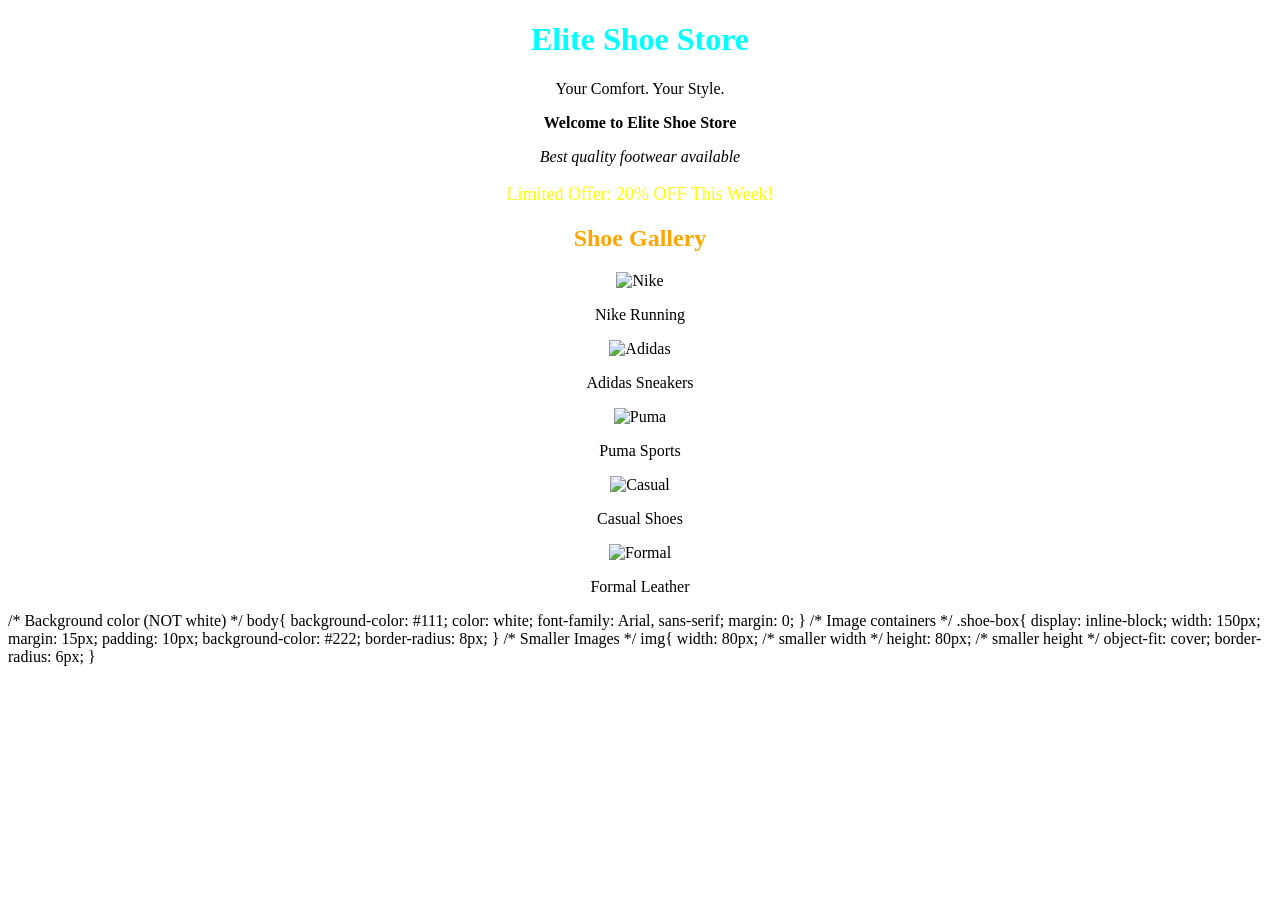
==== index.html @ 69755782 "Update index.html Signed-off-by: maxwell-collab <babumaxwell06@gmail.com>" ====
<!DOCTYPE html>
<html lang="en">
<head>
<meta charset="UTF-8">
<meta name="viewport" content="width=device-width, initial-scale=1.0">
<title>Elite Shoe Store</title>

<!-- External CSS -->
<link rel="stylesheet" href="style.css">

<!-- Internal CSS -->
<style>
h1{
    color: cyan;
}

h2{
    color: orange;
}

.container{
    text-align: center;   /* Centered content */
}
</style>

</head>

<body>

<div class="container">

<h1>Elite Shoe Store</h1>
<p>Your Comfort. Your Style.</p>

<p><b>Welcome to Elite Shoe Store</b></p>
<p><i>Best quality footwear available</i></p>

<!-- Inline CSS -->
<p style="color: yellow; font-size:18px;">
Limited Offer: 20% OFF This Week!
</p>

<h2>Shoe Gallery</h2>

<!-- 5 Image Containers -->
<div class="shoe-box">
<img src="https://images.unsplash.com/photo-1542291026-7eec264c27ff" alt="Nike">
<p>Nike Running</p>
</div>

<div class="shoe-box">
<img src="https://images.unsplash.com/photo-1600185365483-26d7a4cc7519" alt="Adidas">
<p>Adidas Sneakers</p>
</div>

<div class="shoe-box">
<img src="https://images.unsplash.com/photo-1525966222134-fcfa99b8ae77" alt="Puma">
<p>Puma Sports</p>
</div>

<div class="shoe-box">
<img src="https://images.unsplash.com/photo-1595950653106-6c9ebd614d3a" alt="Casual">
<p>Casual Shoes</p>
</div>

<div class="shoe-box">
<img src="https://images.unsplash.com/photo-1584735175315-9d5df23be620" alt="Formal">
<p>Formal Leather</p>
</div>

</div>

</body>
</html>
/* Background color (NOT white) */
body{
    background-color: #111;
    color: white;
    font-family: Arial, sans-serif;
    margin: 0;
}

/* Image containers */
.shoe-box{
    display: inline-block;
    width: 150px;
    margin: 15px;
    padding: 10px;
    background-color: #222;
    border-radius: 8px;
}

/* Smaller Images */
img{
    width: 80px;   /* smaller width */
    height: 80px;  /* smaller height */
    object-fit: cover;
    border-radius: 6px;
}
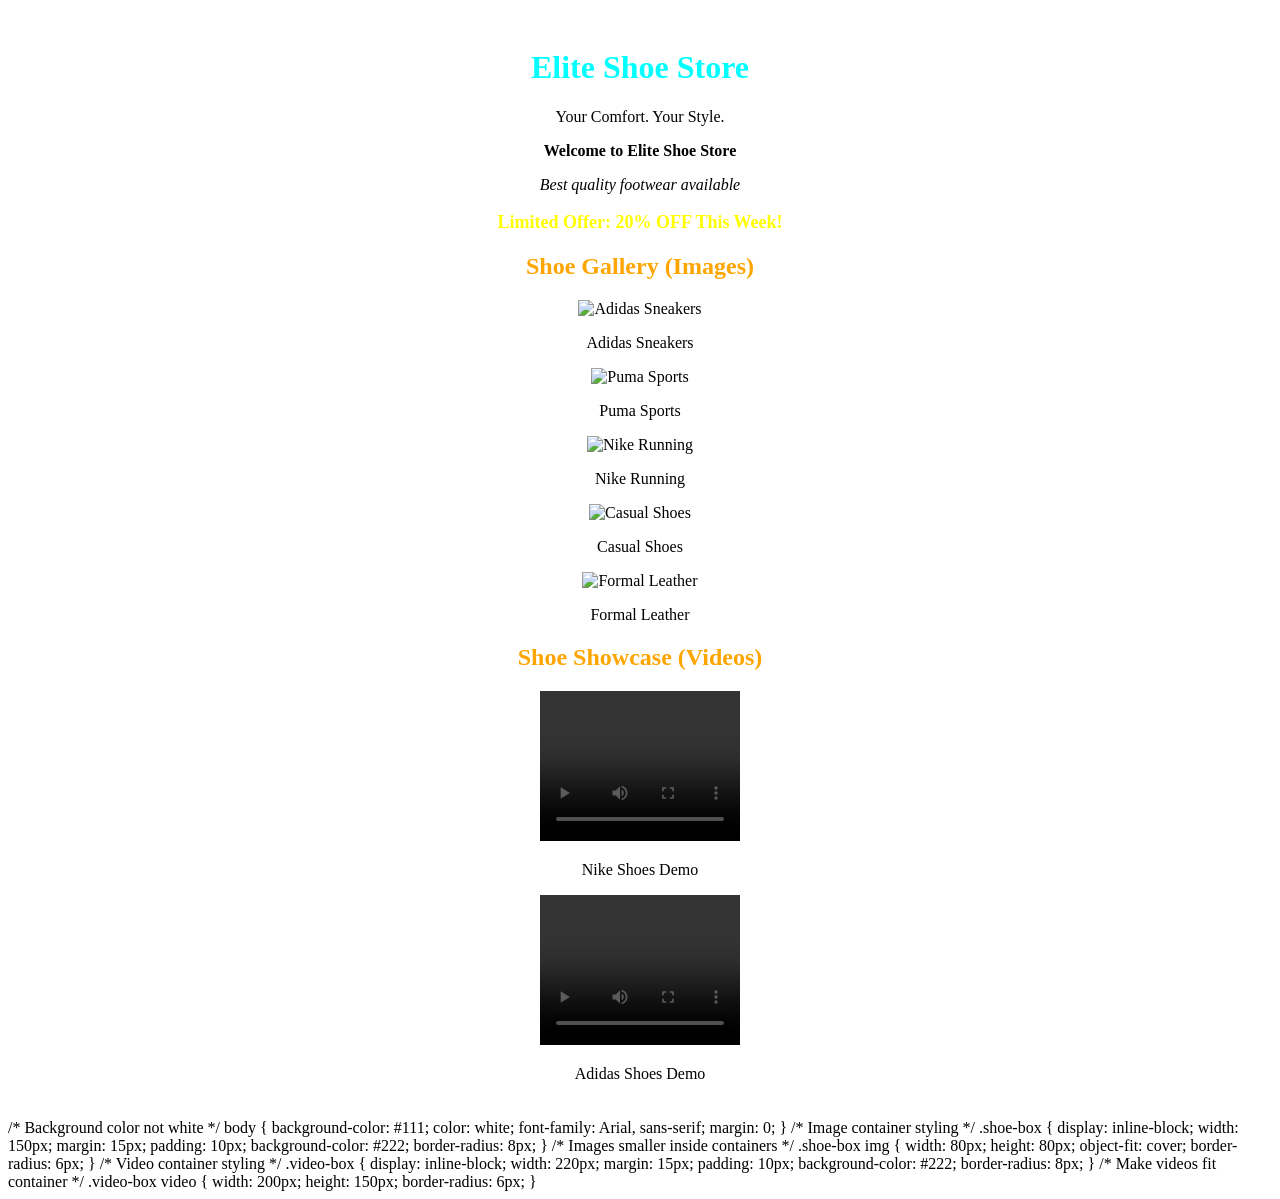
==== commit feb4ed11: "Revamp index.html with new layout and video sections Updated the layout and styling of the shoe stor" ====
--- a/index.html
+++ b/index.html
@@ -10,21 +10,22 @@
 
 <!-- Internal CSS -->
 <style>
-h1{
+/* Internal CSS */
+h1 {
     color: cyan;
 }
 
-h2{
+h2 {
     color: orange;
 }
 
-.container{
-    text-align: center;   /* Centered content */
+.container {
+    text-align: center; /* Centered content */
+    padding: 20px;
 }
 </style>
 
 </head>
-
 <body>
 
 <div class="container">
@@ -36,52 +37,71 @@
 <p><i>Best quality footwear available</i></p>
 
 <!-- Inline CSS -->
-<p style="color: yellow; font-size:18px;">
+<p style="color: yellow; font-size:18px; font-weight:bold;">
 Limited Offer: 20% OFF This Week!
 </p>
 
-<h2>Shoe Gallery</h2>
+<h2>Shoe Gallery (Images)</h2>
 
-<!-- 5 Image Containers -->
+<!-- 5 Images in Containers -->
 <div class="shoe-box">
-<img src="https://images.unsplash.com/photo-1542291026-7eec264c27ff" alt="Nike">
-<p>Nike Running</p>
+    <img src="https://images.unsplash.com/photo-1600185365483-26d7a4cc7519" alt="Adidas Sneakers">
+    <p>Adidas Sneakers</p>
 </div>
 
 <div class="shoe-box">
-<img src="https://images.unsplash.com/photo-1600185365483-26d7a4cc7519" alt="Adidas">
-<p>Adidas Sneakers</p>
+    <img src="https://images.unsplash.com/photo-1525966222134-fcfa99b8ae77" alt="Puma Sports">
+    <p>Puma Sports</p>
 </div>
 
 <div class="shoe-box">
-<img src="https://images.unsplash.com/photo-1525966222134-fcfa99b8ae77" alt="Puma">
-<p>Puma Sports</p>
+    <img src="https://images.unsplash.com/photo-1542291026-7eec264c27ff" alt="Nike Running">
+    <p>Nike Running</p>
 </div>
 
 <div class="shoe-box">
-<img src="https://images.unsplash.com/photo-1595950653106-6c9ebd614d3a" alt="Casual">
-<p>Casual Shoes</p>
+    <img src="https://images.unsplash.com/photo-1595950653106-6c9ebd614d3a" alt="Casual Shoes">
+    <p>Casual Shoes</p>
 </div>
 
 <div class="shoe-box">
-<img src="https://images.unsplash.com/photo-1584735175315-9d5df23be620" alt="Formal">
-<p>Formal Leather</p>
+    <img src="https://images.unsplash.com/photo-1584735175315-9d5df23be620" alt="Formal Leather">
+    <p>Formal Leather</p>
+</div>
+
+<h2>Shoe Showcase (Videos)</h2>
+
+<!-- 2 Videos in Containers -->
+<div class="video-box">
+    <video width="200" height="150" controls>
+        <source src="https://www.w3schools.com/html/mov_bbb.mp4" type="video/mp4">
+        Your browser does not support HTML5 video.
+    </video>
+    <p>Nike Shoes Demo</p>
+</div>
+
+<div class="video-box">
+    <video width="200" height="150" controls>
+        <source src="https://www.w3schools.com/html/movie.mp4" type="video/mp4">
+        Your browser does not support HTML5 video.
+    </video>
+    <p>Adidas Shoes Demo</p>
 </div>
 
 </div>
 
 </body>
 </html>
-/* Background color (NOT white) */
-body{
+/* Background color not white */
+body {
     background-color: #111;
     color: white;
     font-family: Arial, sans-serif;
     margin: 0;
 }
 
-/* Image containers */
-.shoe-box{
+/* Image container styling */
+.shoe-box {
     display: inline-block;
     width: 150px;
     margin: 15px;
@@ -90,10 +110,28 @@
     border-radius: 8px;
 }
 
-/* Smaller Images */
-img{
-    width: 80px;   /* smaller width */
-    height: 80px;  /* smaller height */
+/* Images smaller inside containers */
+.shoe-box img {
+    width: 80px;
+    height: 80px;
     object-fit: cover;
     border-radius: 6px;
 }
+
+/* Video container styling */
+.video-box {
+    display: inline-block;
+    width: 220px;
+    margin: 15px;
+    padding: 10px;
+    background-color: #222;
+    border-radius: 8px;
+}
+
+/* Make videos fit container */
+.video-box video {
+    width: 200px;
+    height: 150px;
+    border-radius: 6px;
+}
+
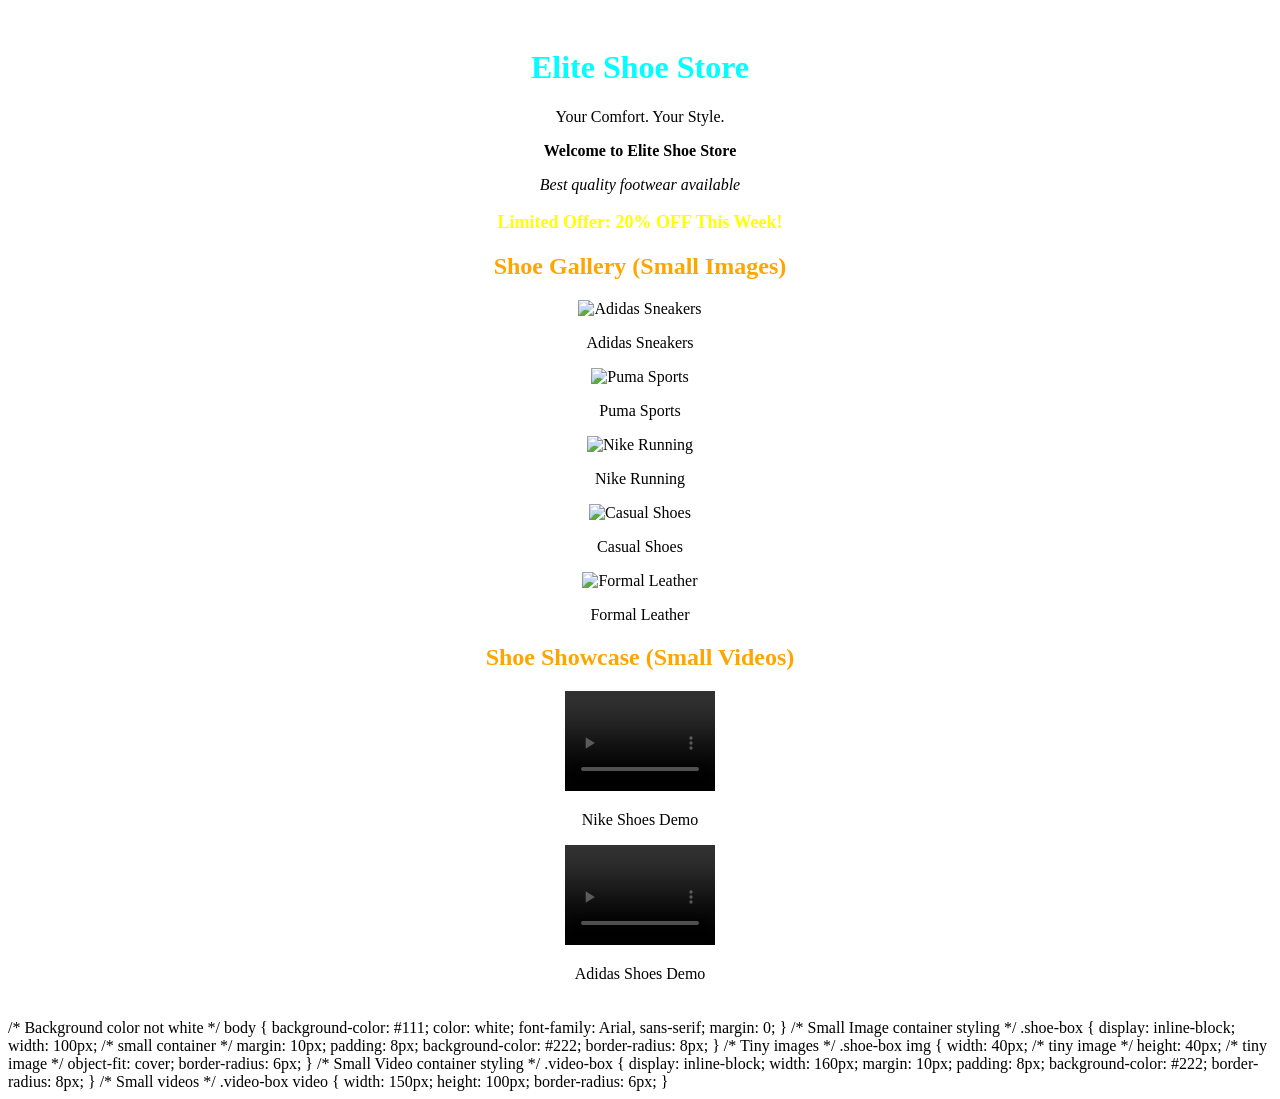
==== commit b2f1f023: "Refactor index.html for small images and videos Signed-off-by: maxwell-collab <babumaxwell06@gmail.c" ====
--- a/index.html
+++ b/index.html
@@ -10,7 +10,6 @@
 
 <!-- Internal CSS -->
 <style>
-/* Internal CSS */
 h1 {
     color: cyan;
 }
@@ -41,9 +40,9 @@
 Limited Offer: 20% OFF This Week!
 </p>
 
-<h2>Shoe Gallery (Images)</h2>
+<h2>Shoe Gallery (Small Images)</h2>
 
-<!-- 5 Images in Containers -->
+<!-- 5 Small Images in Containers -->
 <div class="shoe-box">
     <img src="https://images.unsplash.com/photo-1600185365483-26d7a4cc7519" alt="Adidas Sneakers">
     <p>Adidas Sneakers</p>
@@ -69,11 +68,11 @@
     <p>Formal Leather</p>
 </div>
 
-<h2>Shoe Showcase (Videos)</h2>
+<h2>Shoe Showcase (Small Videos)</h2>
 
-<!-- 2 Videos in Containers -->
+<!-- 2 Small Videos in Containers -->
 <div class="video-box">
-    <video width="200" height="150" controls>
+    <video width="150" height="100" controls>
         <source src="https://www.w3schools.com/html/mov_bbb.mp4" type="video/mp4">
         Your browser does not support HTML5 video.
     </video>
@@ -81,7 +80,7 @@
 </div>
 
 <div class="video-box">
-    <video width="200" height="150" controls>
+    <video width="150" height="100" controls>
         <source src="https://www.w3schools.com/html/movie.mp4" type="video/mp4">
         Your browser does not support HTML5 video.
     </video>
@@ -100,38 +99,37 @@
     margin: 0;
 }
 
-/* Image container styling */
+/* Small Image container styling */
 .shoe-box {
     display: inline-block;
-    width: 150px;
-    margin: 15px;
-    padding: 10px;
+    width: 100px;  /* small container */
+    margin: 10px;
+    padding: 8px;
     background-color: #222;
     border-radius: 8px;
 }
 
-/* Images smaller inside containers */
+/* Tiny images */
 .shoe-box img {
-    width: 80px;
-    height: 80px;
+    width: 40px;   /* tiny image */
+    height: 40px;  /* tiny image */
     object-fit: cover;
     border-radius: 6px;
 }
 
-/* Video container styling */
+/* Small Video container styling */
 .video-box {
     display: inline-block;
-    width: 220px;
-    margin: 15px;
-    padding: 10px;
+    width: 160px;  
+    margin: 10px;
+    padding: 8px;
     background-color: #222;
     border-radius: 8px;
 }
 
-/* Make videos fit container */
+/* Small videos */
 .video-box video {
-    width: 200px;
-    height: 150px;
+    width: 150px;
+    height: 100px;
     border-radius: 6px;
 }
-
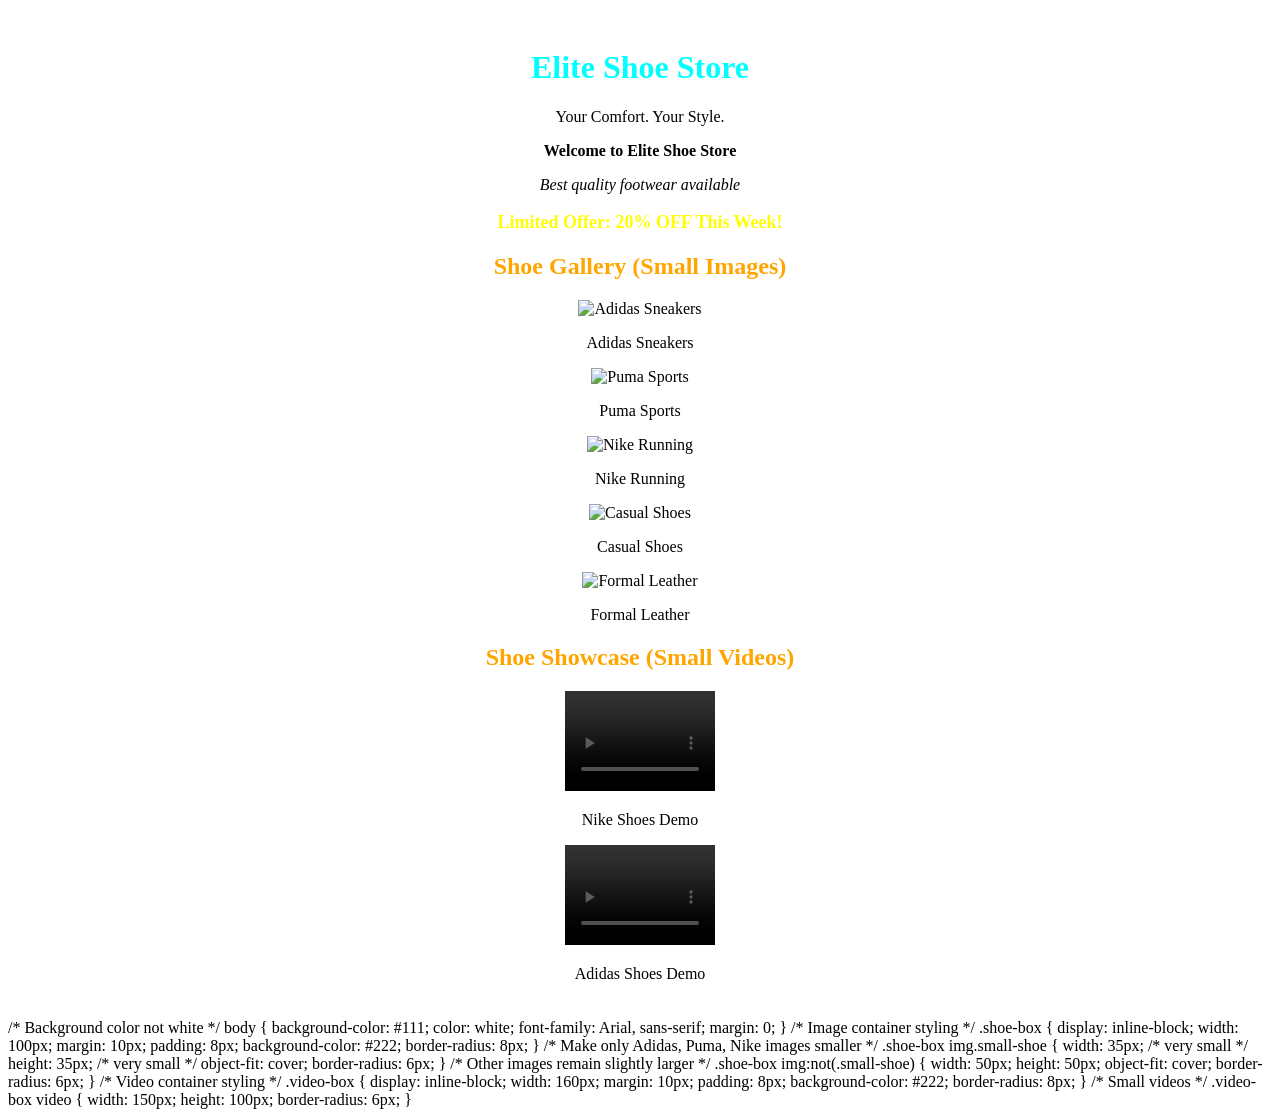
==== commit 43b112e5: "Refactor image sizes and CSS for shoe gallery Signed-off-by: maxwell-collab <babumaxwell06@gmail.com" ====
--- a/index.html
+++ b/index.html
@@ -42,19 +42,19 @@
 
 <h2>Shoe Gallery (Small Images)</h2>
 
-<!-- 5 Small Images in Containers -->
+<!-- 5 Images in Containers -->
 <div class="shoe-box">
-    <img src="https://images.unsplash.com/photo-1600185365483-26d7a4cc7519" alt="Adidas Sneakers">
+    <img class="small-shoe" src="https://images.unsplash.com/photo-1600185365483-26d7a4cc7519" alt="Adidas Sneakers">
     <p>Adidas Sneakers</p>
 </div>
 
 <div class="shoe-box">
-    <img src="https://images.unsplash.com/photo-1525966222134-fcfa99b8ae77" alt="Puma Sports">
+    <img class="small-shoe" src="https://images.unsplash.com/photo-1525966222134-fcfa99b8ae77" alt="Puma Sports">
     <p>Puma Sports</p>
 </div>
 
 <div class="shoe-box">
-    <img src="https://images.unsplash.com/photo-1542291026-7eec264c27ff" alt="Nike Running">
+    <img class="small-shoe" src="https://images.unsplash.com/photo-1542291026-7eec264c27ff" alt="Nike Running">
     <p>Nike Running</p>
 </div>
 
@@ -70,7 +70,6 @@
 
 <h2>Shoe Showcase (Small Videos)</h2>
 
-<!-- 2 Small Videos in Containers -->
 <div class="video-box">
     <video width="150" height="100" controls>
         <source src="https://www.w3schools.com/html/mov_bbb.mp4" type="video/mp4">
@@ -99,25 +98,33 @@
     margin: 0;
 }
 
-/* Small Image container styling */
+/* Image container styling */
 .shoe-box {
     display: inline-block;
-    width: 100px;  /* small container */
+    width: 100px;  
     margin: 10px;
     padding: 8px;
     background-color: #222;
     border-radius: 8px;
 }
 
-/* Tiny images */
-.shoe-box img {
-    width: 40px;   /* tiny image */
-    height: 40px;  /* tiny image */
+/* Make only Adidas, Puma, Nike images smaller */
+.shoe-box img.small-shoe {
+    width: 35px;   /* very small */
+    height: 35px;  /* very small */
     object-fit: cover;
     border-radius: 6px;
 }
 
-/* Small Video container styling */
+/* Other images remain slightly larger */
+.shoe-box img:not(.small-shoe) {
+    width: 50px;
+    height: 50px;
+    object-fit: cover;
+    border-radius: 6px;
+}
+
+/* Video container styling */
 .video-box {
     display: inline-block;
     width: 160px;  
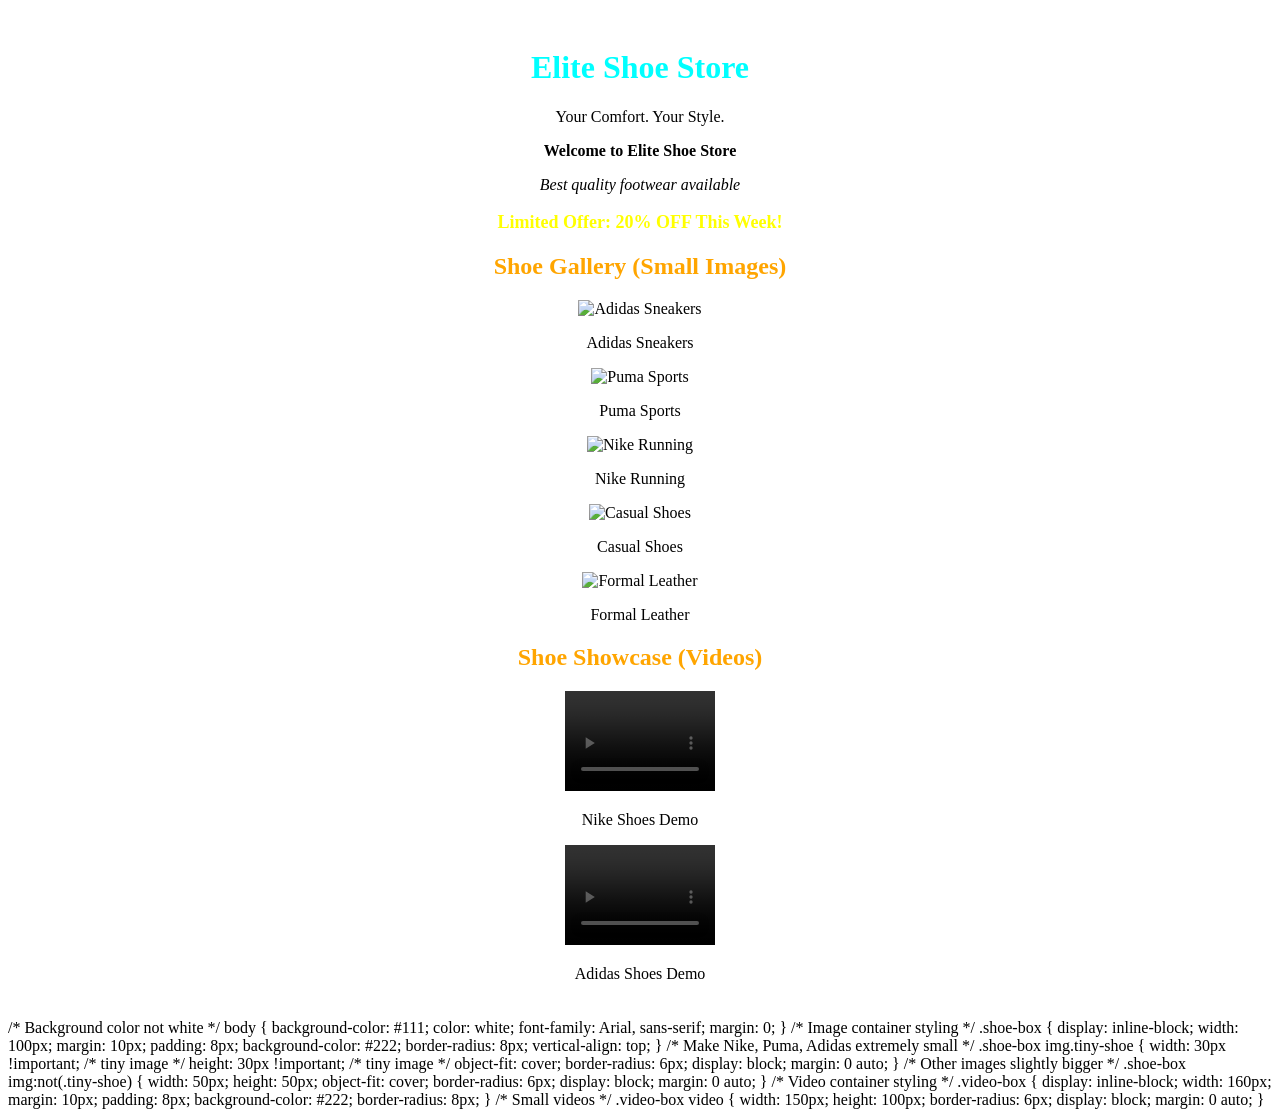
==== commit 4ac96c07: "Refactor shoe image classes and video section Updated image class names and adjusted sizes for shoe " ====
--- a/index.html
+++ b/index.html
@@ -44,17 +44,17 @@
 
 <!-- 5 Images in Containers -->
 <div class="shoe-box">
-    <img class="small-shoe" src="https://images.unsplash.com/photo-1600185365483-26d7a4cc7519" alt="Adidas Sneakers">
+    <img class="tiny-shoe" src="https://images.unsplash.com/photo-1600185365483-26d7a4cc7519" alt="Adidas Sneakers">
     <p>Adidas Sneakers</p>
 </div>
 
 <div class="shoe-box">
-    <img class="small-shoe" src="https://images.unsplash.com/photo-1525966222134-fcfa99b8ae77" alt="Puma Sports">
+    <img class="tiny-shoe" src="https://images.unsplash.com/photo-1525966222134-fcfa99b8ae77" alt="Puma Sports">
     <p>Puma Sports</p>
 </div>
 
 <div class="shoe-box">
-    <img class="small-shoe" src="https://images.unsplash.com/photo-1542291026-7eec264c27ff" alt="Nike Running">
+    <img class="tiny-shoe" src="https://images.unsplash.com/photo-1542291026-7eec264c27ff" alt="Nike Running">
     <p>Nike Running</p>
 </div>
 
@@ -68,7 +68,7 @@
     <p>Formal Leather</p>
 </div>
 
-<h2>Shoe Showcase (Small Videos)</h2>
+<h2>Shoe Showcase (Videos)</h2>
 
 <div class="video-box">
     <video width="150" height="100" controls>
@@ -106,22 +106,27 @@
     padding: 8px;
     background-color: #222;
     border-radius: 8px;
+    vertical-align: top;
 }
 
-/* Make only Adidas, Puma, Nike images smaller */
-.shoe-box img.small-shoe {
-    width: 35px;   /* very small */
-    height: 35px;  /* very small */
+/* Make Nike, Puma, Adidas extremely small */
+.shoe-box img.tiny-shoe {
+    width: 30px !important;   /* tiny image */
+    height: 30px !important;  /* tiny image */
     object-fit: cover;
     border-radius: 6px;
+    display: block;
+    margin: 0 auto;
 }
 
-/* Other images remain slightly larger */
-.shoe-box img:not(.small-shoe) {
+/* Other images slightly bigger */
+.shoe-box img:not(.tiny-shoe) {
     width: 50px;
     height: 50px;
     object-fit: cover;
     border-radius: 6px;
+    display: block;
+    margin: 0 auto;
 }
 
 /* Video container styling */
@@ -139,4 +144,6 @@
     width: 150px;
     height: 100px;
     border-radius: 6px;
+    display: block;
+    margin: 0 auto;
 }
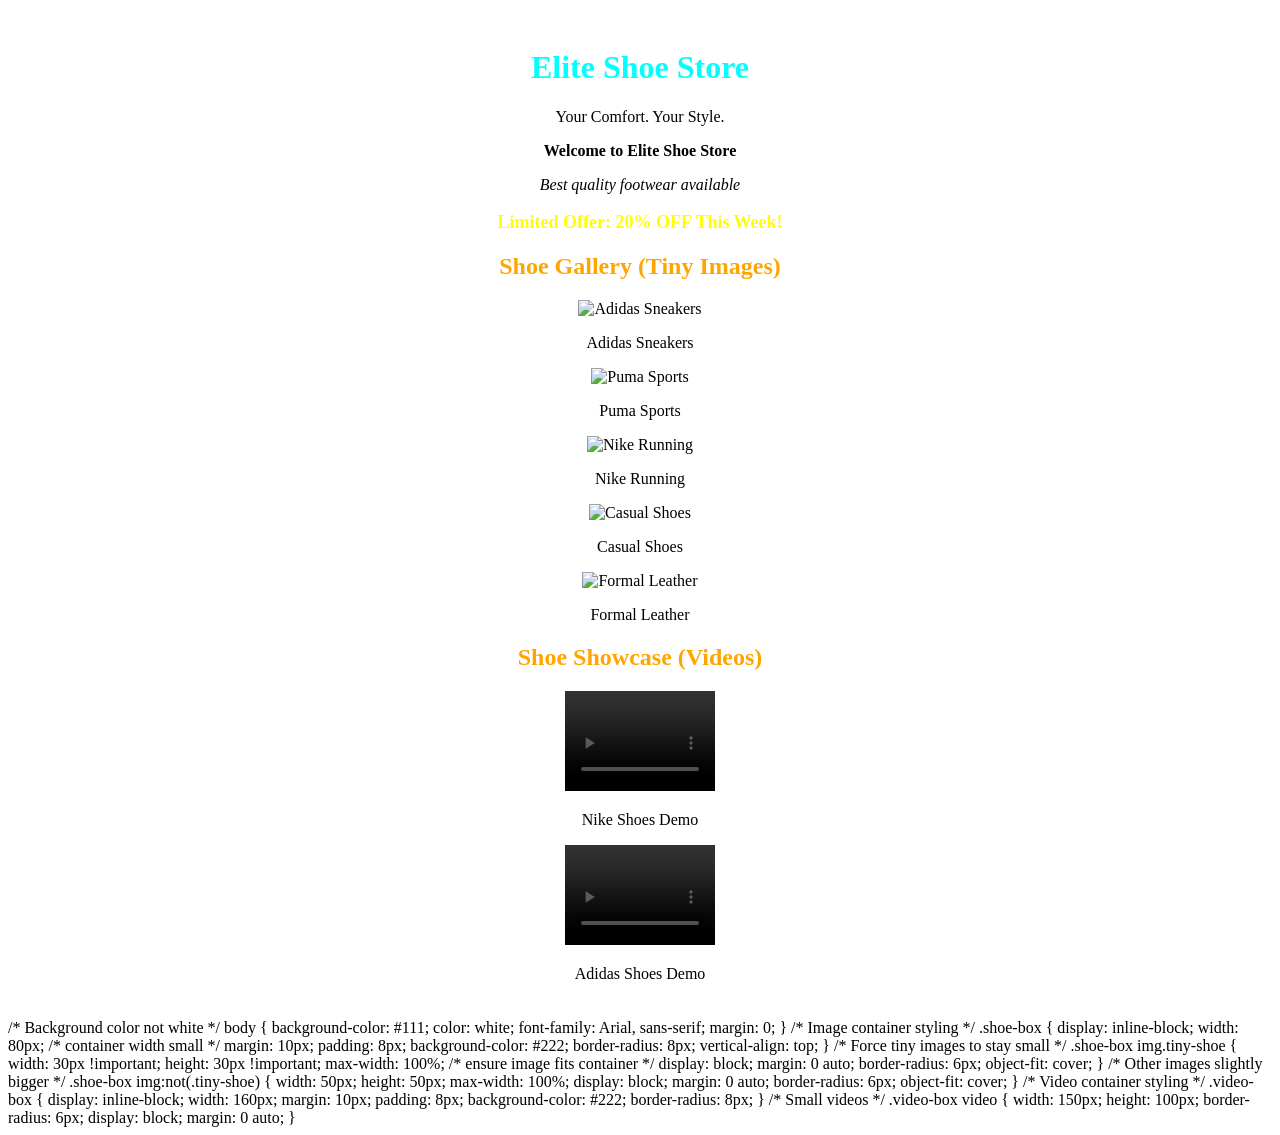
==== commit 0b25d42d: "Refactor shoe gallery and video showcase styles Updated shoe gallery images to be smaller and adjust" ====
--- a/index.html
+++ b/index.html
@@ -35,14 +35,12 @@
 <p><b>Welcome to Elite Shoe Store</b></p>
 <p><i>Best quality footwear available</i></p>
 
-<!-- Inline CSS -->
 <p style="color: yellow; font-size:18px; font-weight:bold;">
 Limited Offer: 20% OFF This Week!
 </p>
 
-<h2>Shoe Gallery (Small Images)</h2>
+<h2>Shoe Gallery (Tiny Images)</h2>
 
-<!-- 5 Images in Containers -->
 <div class="shoe-box">
     <img class="tiny-shoe" src="https://images.unsplash.com/photo-1600185365483-26d7a4cc7519" alt="Adidas Sneakers">
     <p>Adidas Sneakers</p>
@@ -90,6 +88,7 @@
 
 </body>
 </html>
+
 /* Background color not white */
 body {
     background-color: #111;
@@ -101,7 +100,7 @@
 /* Image container styling */
 .shoe-box {
     display: inline-block;
-    width: 100px;  
+    width: 80px;  /* container width small */
     margin: 10px;
     padding: 8px;
     background-color: #222;
@@ -109,24 +108,26 @@
     vertical-align: top;
 }
 
-/* Make Nike, Puma, Adidas extremely small */
+/* Force tiny images to stay small */
 .shoe-box img.tiny-shoe {
-    width: 30px !important;   /* tiny image */
-    height: 30px !important;  /* tiny image */
-    object-fit: cover;
-    border-radius: 6px;
+    width: 30px !important;
+    height: 30px !important;
+    max-width: 100%;  /* ensure image fits container */
     display: block;
     margin: 0 auto;
+    border-radius: 6px;
+    object-fit: cover;
 }
 
 /* Other images slightly bigger */
 .shoe-box img:not(.tiny-shoe) {
     width: 50px;
     height: 50px;
-    object-fit: cover;
-    border-radius: 6px;
+    max-width: 100%;
     display: block;
     margin: 0 auto;
+    border-radius: 6px;
+    object-fit: cover;
 }
 
 /* Video container styling */
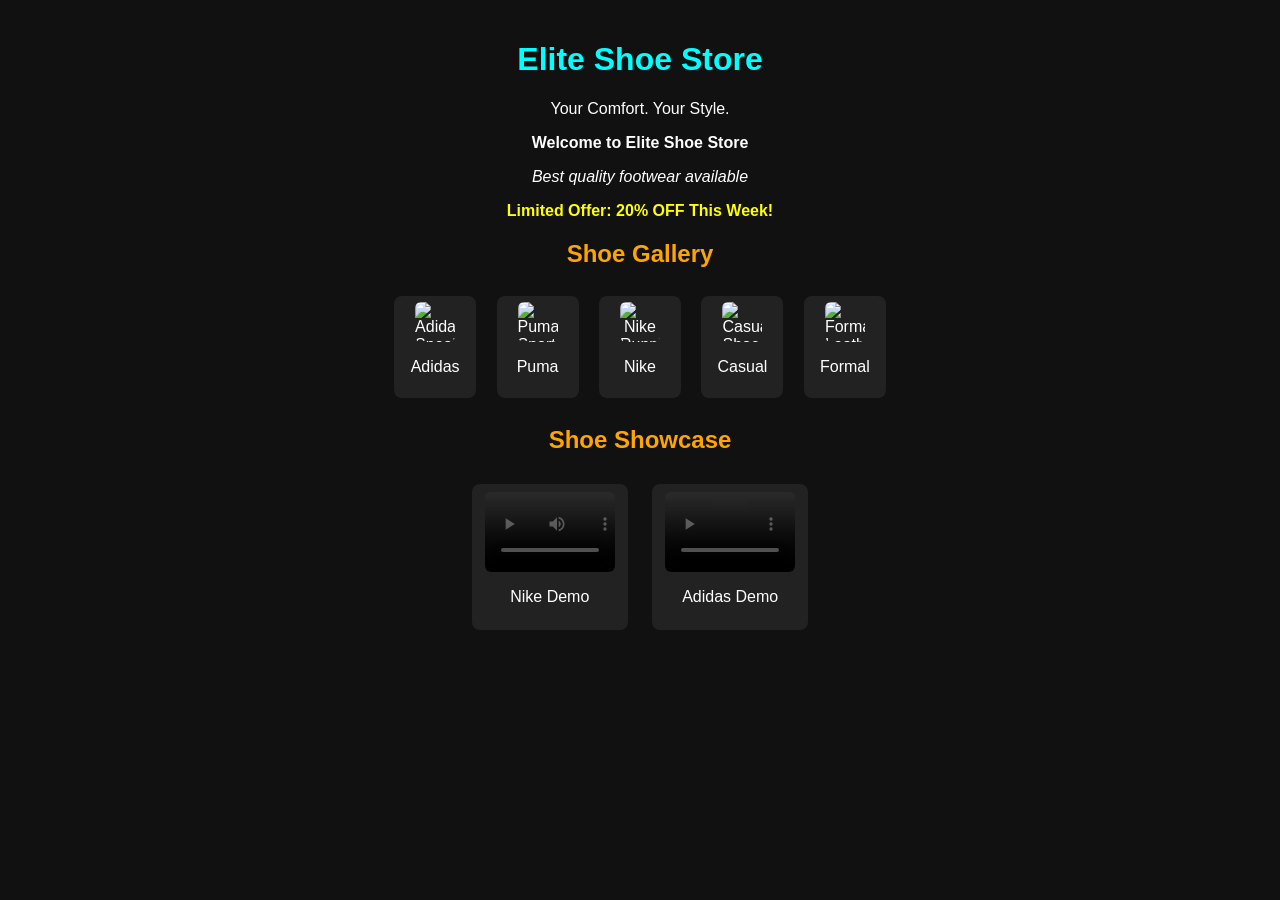
==== commit 91a441a0: "Update index.html Signed-off-by: maxwell-collab <babumaxwell06@gmail.com>" ====
--- a/index.html
+++ b/index.html
@@ -5,11 +5,17 @@
 <meta name="viewport" content="width=device-width, initial-scale=1.0">
 <title>Elite Shoe Store</title>
 
-<!-- External CSS -->
-<link rel="stylesheet" href="style.css">
+<style>
 
-<!-- Internal CSS -->
-<style>
+/* Background */
+body {
+    background-color: #111;
+    color: white;
+    font-family: Arial, sans-serif;
+    margin: 0;
+}
+
+/* Headings */
 h1 {
     color: cyan;
 }
@@ -19,9 +25,50 @@
 }
 
 .container {
-    text-align: center; /* Centered content */
+    text-align: center;
     padding: 20px;
 }
+
+/* Shoe container */
+.shoe-box {
+    display: inline-block;
+    width: 70px;   /* Smaller container */
+    margin: 8px;
+    padding: 6px;
+    background-color: #222;
+    border-radius: 8px;
+    vertical-align: top;
+}
+
+/* ALL images small */
+.shoe-box img {
+    width: 40px;      /* Smaller images */
+    height: 40px;
+    display: block;
+    margin: 0 auto;
+    border-radius: 6px;
+    object-fit: cover;
+}
+
+/* Video container */
+.video-box {
+    display: inline-block;
+    width: 140px;
+    margin: 10px;
+    padding: 8px;
+    background-color: #222;
+    border-radius: 8px;
+}
+
+/* Smaller videos */
+.video-box video {
+    width: 130px;
+    height: 80px;
+    border-radius: 6px;
+    display: block;
+    margin: 0 auto;
+}
+
 </style>
 
 </head>
@@ -35,116 +82,54 @@
 <p><b>Welcome to Elite Shoe Store</b></p>
 <p><i>Best quality footwear available</i></p>
 
-<p style="color: yellow; font-size:18px; font-weight:bold;">
+<p style="color: yellow; font-size:16px; font-weight:bold;">
 Limited Offer: 20% OFF This Week!
 </p>
 
-<h2>Shoe Gallery (Tiny Images)</h2>
+<h2>Shoe Gallery</h2>
 
 <div class="shoe-box">
-    <img class="tiny-shoe" src="https://images.unsplash.com/photo-1600185365483-26d7a4cc7519" alt="Adidas Sneakers">
-    <p>Adidas Sneakers</p>
+    <img src="https://images.unsplash.com/photo-1600185365483-26d7a4cc7519" alt="Adidas Sneakers">
+    <p>Adidas</p>
 </div>
 
 <div class="shoe-box">
-    <img class="tiny-shoe" src="https://images.unsplash.com/photo-1525966222134-fcfa99b8ae77" alt="Puma Sports">
-    <p>Puma Sports</p>
+    <img src="https://images.unsplash.com/photo-1525966222134-fcfa99b8ae77" alt="Puma Sports">
+    <p>Puma</p>
 </div>
 
 <div class="shoe-box">
-    <img class="tiny-shoe" src="https://images.unsplash.com/photo-1542291026-7eec264c27ff" alt="Nike Running">
-    <p>Nike Running</p>
+    <img src="https://images.unsplash.com/photo-1542291026-7eec264c27ff" alt="Nike Running">
+    <p>Nike</p>
 </div>
 
 <div class="shoe-box">
     <img src="https://images.unsplash.com/photo-1595950653106-6c9ebd614d3a" alt="Casual Shoes">
-    <p>Casual Shoes</p>
+    <p>Casual</p>
 </div>
 
 <div class="shoe-box">
     <img src="https://images.unsplash.com/photo-1584735175315-9d5df23be620" alt="Formal Leather">
-    <p>Formal Leather</p>
+    <p>Formal</p>
 </div>
 
-<h2>Shoe Showcase (Videos)</h2>
+<h2>Shoe Showcase</h2>
 
 <div class="video-box">
-    <video width="150" height="100" controls>
+    <video controls>
         <source src="https://www.w3schools.com/html/mov_bbb.mp4" type="video/mp4">
-        Your browser does not support HTML5 video.
     </video>
-    <p>Nike Shoes Demo</p>
+    <p>Nike Demo</p>
 </div>
 
 <div class="video-box">
-    <video width="150" height="100" controls>
+    <video controls>
         <source src="https://www.w3schools.com/html/movie.mp4" type="video/mp4">
-        Your browser does not support HTML5 video.
     </video>
-    <p>Adidas Shoes Demo</p>
+    <p>Adidas Demo</p>
 </div>
 
 </div>
 
 </body>
 </html>
-
-/* Background color not white */
-body {
-    background-color: #111;
-    color: white;
-    font-family: Arial, sans-serif;
-    margin: 0;
-}
-
-/* Image container styling */
-.shoe-box {
-    display: inline-block;
-    width: 80px;  /* container width small */
-    margin: 10px;
-    padding: 8px;
-    background-color: #222;
-    border-radius: 8px;
-    vertical-align: top;
-}
-
-/* Force tiny images to stay small */
-.shoe-box img.tiny-shoe {
-    width: 30px !important;
-    height: 30px !important;
-    max-width: 100%;  /* ensure image fits container */
-    display: block;
-    margin: 0 auto;
-    border-radius: 6px;
-    object-fit: cover;
-}
-
-/* Other images slightly bigger */
-.shoe-box img:not(.tiny-shoe) {
-    width: 50px;
-    height: 50px;
-    max-width: 100%;
-    display: block;
-    margin: 0 auto;
-    border-radius: 6px;
-    object-fit: cover;
-}
-
-/* Video container styling */
-.video-box {
-    display: inline-block;
-    width: 160px;  
-    margin: 10px;
-    padding: 8px;
-    background-color: #222;
-    border-radius: 8px;
-}
-
-/* Small videos */
-.video-box video {
-    width: 150px;
-    height: 100px;
-    border-radius: 6px;
-    display: block;
-    margin: 0 auto;
-}
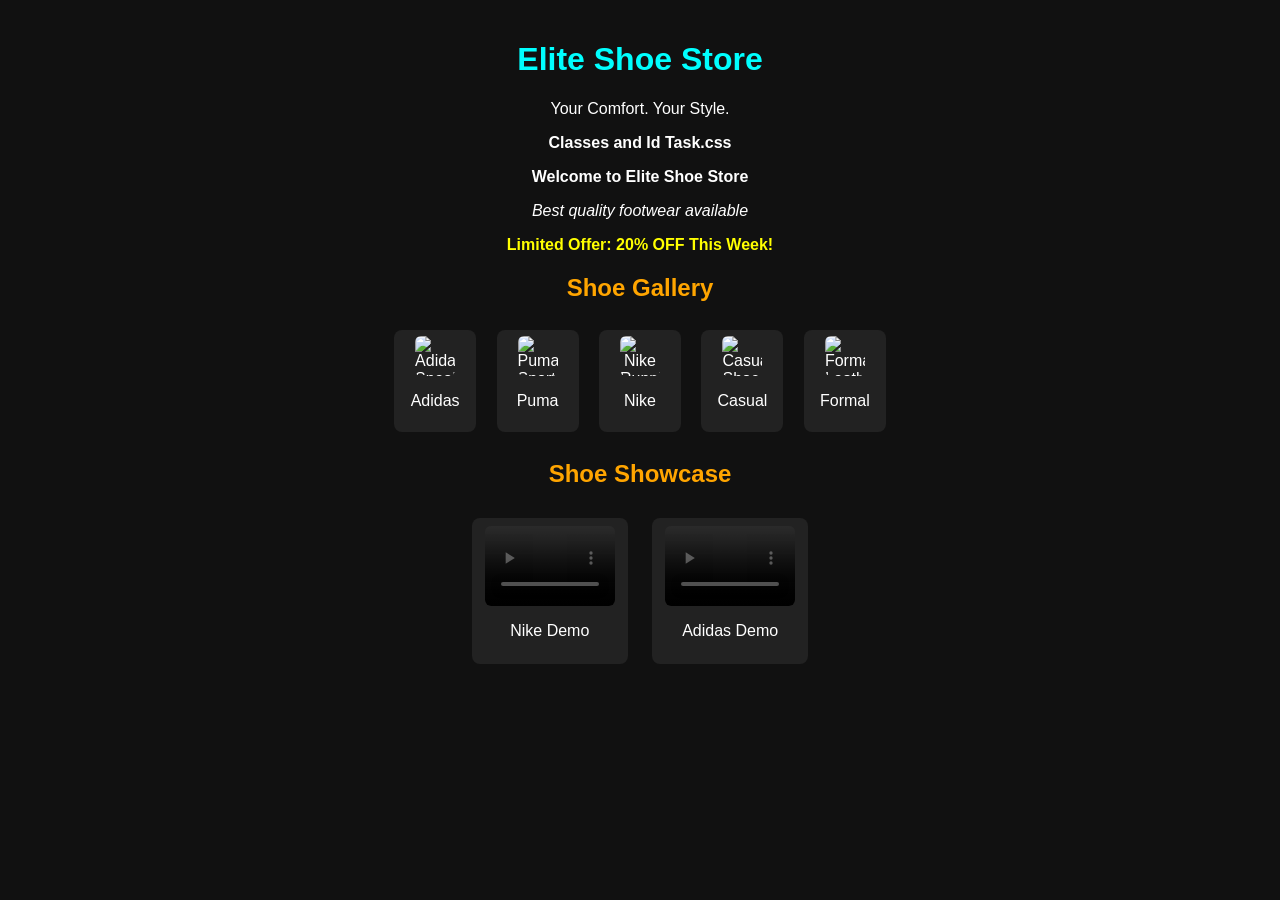
==== commit ce9b3fa0: "Update index.html Signed-off-by: maxwell-collab <babumaxwell06@gmail.com>" ====
--- a/index.html
+++ b/index.html
@@ -78,7 +78,9 @@
 
 <h1>Elite Shoe Store</h1>
 <p>Your Comfort. Your Style.</p>
-
+<a href="https://maxwell-collab.github.io/Mukiraz/maxi.html" style="color:white; text-decoration: none; font-weight: bold;">Classes and Id</a>
+    <a href="https://maxwell-collab.github.io/Mukiraz/shoe.html" style="color:white; text-decoration: none; font-weight: bold;">Task.css</a>
+  <header>
 <p><b>Welcome to Elite Shoe Store</b></p>
 <p><i>Best quality footwear available</i></p>
 
@@ -133,3 +135,4 @@
 
 </body>
 </html>
+
